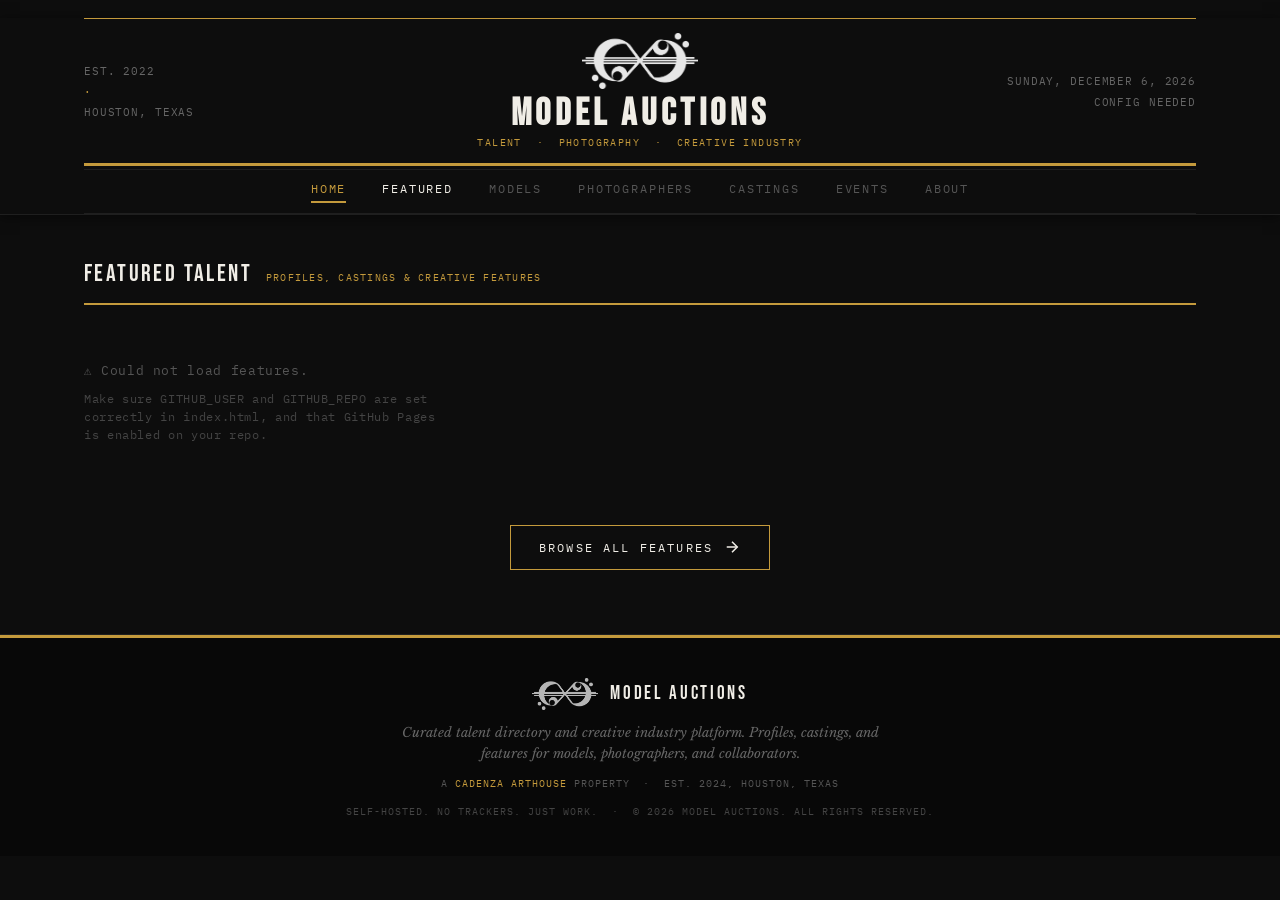
==== index.html @ 2f6ea7e9 "Update index.html" ====
<!DOCTYPE html>
<html lang="en">
<head>
  <meta charset="UTF-8">
  <meta name="viewport" content="width=device-width, initial-scale=1.0">
  <link rel="icon" href="/assets/favicon.ico" type="image/x-icon">
  <link rel="icon" href="/assets/favicon-32x32.png" type="image/png" sizes="32x32">
  <link rel="icon" href="/assets/favicon-192x192.png" type="image/png" sizes="192x192">
  <link rel="apple-touch-icon" href="/assets/apple-touch-icon.png" sizes="180x180">
  <title>Model Auctions | Talent. Photography. Creative Industry.</title>
  <link rel="stylesheet" href="style.css">
  <link rel="preconnect" href="https://fonts.googleapis.com">
  <link href="https://fonts.googleapis.com/css2?family=Bebas+Neue&family=Libre+Baskerville:ital,wght@0,400;0,700;1,400&family=IBM+Plex+Mono:wght@400;500&display=swap" rel="stylesheet">
</head>
<body>

  <!-- ═══════════════════════════════════════════════════════
       MASTHEAD
  ═══════════════════════════════════════════════════════ -->
  <header class="masthead">
    <div class="masthead-inner">

      <div class="masthead-top-rule"></div>

      <div class="masthead-flag">
        <div class="masthead-flag-left">
          <span class="masthead-est">Est. 2022</span>
          <span class="masthead-dot">·</span>
          <span class="masthead-loc">Houston, Texas</span>
        </div>
        <div class="masthead-flag-center">
          <a href="index.html" class="masthead-logo-link">
            <img src="assets/logo.png" alt="Model Auctions" class="masthead-logo">
          </a>
          <div class="masthead-wordmark">
            <h1 class="masthead-title">Model Auctions</h1>
            <p class="masthead-tagline">Talent&nbsp;&nbsp;·&nbsp;&nbsp;Photography&nbsp;&nbsp;·&nbsp;&nbsp;Creative Industry</p>
          </div>
        </div>
        <div class="masthead-flag-right">
          <span id="live-date" class="masthead-date"></span>
          <span id="article-count" class="masthead-count"></span>
        </div>
      </div>

      <div class="masthead-rule-double">
        <div class="rule-thick"></div>
        <div class="rule-thin"></div>
      </div>

      <nav class="masthead-nav">
        <a href="index.html" class="active">Home</a>
        <a href="all.html">Featured</a>
        <a href="#" class="nav-dim">Models</a>
        <a href="#" class="nav-dim">Photographers</a>
        <a href="#" class="nav-dim">Castings</a>
        <a href="#" class="nav-dim">Events</a>
        <a href="#" class="nav-dim">About</a>
      </nav>

      <div class="masthead-bottom-rule"></div>

    </div>
  </header>

  <!-- ═══════════════════════════════════════════════════════
       MAIN CONTENT
  ═══════════════════════════════════════════════════════ -->
  <main>

    <section id="latest" class="top-stories">
      <div class="section-label-bar">
        <span class="section-label">Featured Talent</span>
        <span class="section-label-sub">Profiles, Castings &amp; Creative Features</span>
      </div>

      <div class="cards-grid" id="cards-grid">
        <!-- Skeleton loaders -->
        <div class="card skeleton"></div>
        <div class="card skeleton"></div>
        <div class="card skeleton"></div>
      </div>
    </section>

    <div class="all-articles-cta">
      <a href="all.html" class="cta-button">
        <span>Browse All Features</span>
        <svg width="18" height="18" viewBox="0 0 24 24" fill="none" stroke="currentColor" stroke-width="2">
          <line x1="5" y1="12" x2="19" y2="12"/>
          <polyline points="12,5 19,12 12,19"/>
        </svg>
      </a>
    </div>

  </main>

  <!-- ═══════════════════════════════════════════════════════
       FOOTER
  ═══════════════════════════════════════════════════════ -->
  <footer class="site-footer">
    <div class="footer-rule"></div>
    <div class="footer-inner">
      <div class="footer-brand">
        <img src="assets/logo.png" alt="Model Auctions" class="footer-logo">
        <span class="footer-wordmark">Model Auctions</span>
      </div>
      <p class="footer-mission">Curated talent directory and creative industry platform. Profiles, castings, and features for models, photographers, and collaborators.</p>
      <p class="footer-parent">A <a href="https://cadenzaarthouse.com" target="_blank">Cadenza Arthouse</a> property&nbsp;&nbsp;·&nbsp;&nbsp;Est. 2024, Houston, Texas</p>
      <p class="footer-legal">Self-hosted. No trackers. Just work.&nbsp;&nbsp;·&nbsp;&nbsp;© 2026 Model Auctions. All Rights Reserved.</p>
    </div>
  </footer>

  <!-- ═══════════════════════════════════════════════════════
       JAVASCRIPT
  ═══════════════════════════════════════════════════════ -->
  <script>
    // ============================================================
    // CONFIGURATION
    // ============================================================
    const GITHUB_USER = 'fmohod';
    const GITHUB_REPO = 'Modelauctions-site';
    // ============================================================

    const BASE_URL    = 'https://modelauctions.net';
    const API_BASE    = `https://api.github.com/repos/${GITHUB_USER}/${GITHUB_REPO}/contents/`;
    const PLACEHOLDER = `${BASE_URL}/assets/placeholder.jpg`;

    // Live date in masthead
    document.getElementById('live-date').textContent =
      new Date().toLocaleDateString('en-US', { weekday:'long', year:'numeric', month:'long', day:'numeric' });

    async function getArticleFolders() {
      const res = await fetch(API_BASE);
      if (!res.ok) throw new Error('GitHub API fetch failed');
      const contents = await res.json();
      return contents
        .filter(f => f.type === 'dir' && /^\d{4}$/.test(f.name))
        .sort((a, b) => b.name.localeCompare(a.name));
    }

    async function getArticleMeta(folder) {
      const url = `${BASE_URL}/${folder}/`;
      try {
        const res  = await fetch(url);
        const html = await res.text();
        const doc  = new DOMParser().parseFromString(html, 'text/html');

        const title = doc.querySelector('title')?.textContent?.trim()
                   || doc.querySelector('h1')?.textContent?.trim()
                   || `Feature ${folder}`;
        const desc  = doc.querySelector('meta[name="description"]')?.content
                   || doc.querySelector('p')?.textContent?.trim().slice(0, 140) + '…'
                   || '';
        const date  = doc.querySelector('meta[name="date"]')?.content || '';

        // Thumb: check jpg → png → fall back to placeholder
        let thumb = PLACEHOLDER;
        try {
          const tj = await fetch(`${BASE_URL}/${folder}/thumb.jpg`, { method: 'HEAD' });
          if (tj.ok) { thumb = `${BASE_URL}/${folder}/thumb.jpg`; }
        } catch {}
        if (thumb === PLACEHOLDER) {
          try {
            const tp = await fetch(`${BASE_URL}/${folder}/thumb.png`, { method: 'HEAD' });
            if (tp.ok) { thumb = `${BASE_URL}/${folder}/thumb.png`; }
          } catch {}
        }

        return { folder, title, desc, date, thumb, url };
      } catch {
        return { folder, title: `Feature ${folder}`, desc: '', date: '', thumb: PLACEHOLDER, url: `${BASE_URL}/${folder}/` };
      }
    }

    function formatDate(dateStr) {
      if (!dateStr) return '';
      try {
        return new Date(dateStr + 'T00:00:00').toLocaleDateString('en-US',
          { year: 'numeric', month: 'long', day: 'numeric' });
      } catch { return dateStr; }
    }

    const CARD_LABELS = ['Featured', 'New Talent', 'Casting Call'];

    function renderCard(meta, index) {
      return `
        <article class="card card-${index + 1}" style="animation-delay:${index * 0.12}s">
          <a href="${meta.url}" class="card-image-link">
            <div class="card-image">
              <img src="${meta.thumb}" alt="${meta.title}" loading="lazy">
              <div class="card-label">${CARD_LABELS[index] || 'Featured'}</div>
            </div>
          </a>
          <div class="card-body">
            ${meta.date ? `<time>${formatDate(meta.date)}</time>` : ''}
            <h2><a href="${meta.url}">${meta.title}</a></h2>
            ${meta.desc ? `<p>${meta.desc}</p>` : ''}
            <a href="${meta.url}" class="read-link">View Profile →</a>
          </div>
        </article>`;
    }

    async function init() {
      const grid = document.getElementById('cards-grid');
      try {
        const folders = await getArticleFolders();
        document.getElementById('article-count').textContent =
          `${folders.length} feature${folders.length !== 1 ? 's' : ''} published`;

        const top3  = folders.slice(0, 3);
        const metas = await Promise.all(top3.map(f => getArticleMeta(f.name)));
        grid.innerHTML = metas.map((m, i) => renderCard(m, i)).join('');

        localStorage.setItem('modelauctions_folders', JSON.stringify(folders.map(f => f.name)));
      } catch (err) {
        grid.innerHTML = `
          <div class="error-state">
            <p>⚠ Could not load features.</p>
            <p class="error-detail">Make sure GITHUB_USER and GITHUB_REPO are set correctly in index.html, and that GitHub Pages is enabled on your repo.</p>
          </div>`;
        document.getElementById('article-count').textContent = 'Config needed';
        console.error(err);
      }
    }

    init();
  </script>

</body>
</html>
---- style.css ----
/* ============================================================
   MODEL AUCTIONS — style.css
   Palette: near-black #0D0D0D · off-white #F0EDE6
   Accent:  gold #C49A3C · rule-dark #1F1F1F
   Type:    Bebas Neue (display) · Libre Baskerville (body) · IBM Plex Mono (meta)
   ============================================================ */

/* ── Reset & Base ─────────────────────────────────────────── */
*, *::before, *::after { box-sizing: border-box; margin: 0; padding: 0; }

html { font-size: 16px; scroll-behavior: smooth; }

body {
  background-color: #0D0D0D;
  color: #F0EDE6;
  font-family: 'Libre Baskerville', Georgia, serif;
  line-height: 1.6;
  -webkit-font-smoothing: antialiased;
}

img { display: block; max-width: 100%; height: auto; }
a   { color: inherit; text-decoration: none; }


/* ── MASTHEAD ──────────────────────────────────────────────── */
.masthead {
  background-color: #0D0D0D;
  position: sticky;
  top: 0;
  z-index: 100;
  box-shadow: 0 2px 12px rgba(0,0,0,0.5);
  border-bottom: 1px solid #1F1F1F;
}

.masthead-inner {
  max-width: 1160px;
  margin: 0 auto;
  padding: 0 24px;
}

/* thin rule above flag */
.masthead-top-rule {
  border-top: 1px solid #C49A3C;
  margin-top: 18px;
}

/* ── Flag row ── */
.masthead-flag {
  display: grid;
  grid-template-columns: 1fr auto 1fr;
  align-items: center;
  padding: 14px 0 12px;
  gap: 16px;
}

.masthead-flag-left,
.masthead-flag-right {
  display: flex;
  flex-direction: column;
  gap: 3px;
  font-family: 'IBM Plex Mono', monospace;
  font-size: 0.68rem;
  letter-spacing: 0.08em;
  text-transform: uppercase;
  color: #666;
}

.masthead-flag-right { align-items: flex-end; text-align: right; }

.masthead-dot { color: #C49A3C; }

/* ── Center: logo + wordmark ── */
.masthead-flag-center {
  display: flex;
  flex-direction: column;
  align-items: center;
  gap: 6px;
  text-align: center;
}

.masthead-logo-link { display: block; }

.masthead-logo {
  height: 56px;
  width: auto;
  filter: invert(1);
  opacity: 0.9;
}

.masthead-wordmark { display: flex; flex-direction: column; align-items: center; gap: 2px; }

.masthead-title {
  font-family: 'Bebas Neue', sans-serif;
  font-size: 2.4rem;
  letter-spacing: 0.12em;
  line-height: 1;
  color: #F0EDE6;
  text-transform: uppercase;
}

.masthead-title a { color: inherit; }
.masthead-title a:hover { color: #C49A3C; transition: color 0.2s; }

.masthead-tagline {
  font-family: 'IBM Plex Mono', monospace;
  font-size: 0.62rem;
  letter-spacing: 0.14em;
  text-transform: uppercase;
  color: #C49A3C;
}

/* ── Double rule ── */
.masthead-rule-double {
  display: flex;
  flex-direction: column;
  gap: 3px;
  margin-bottom: 0;
}

.rule-thick { border-top: 3px solid #C49A3C; }
.rule-thin  { border-top: 1px solid #1F1F1F; }

/* ── Nav ── */
.masthead-nav {
  display: flex;
  justify-content: center;
  gap: 36px;
  padding: 10px 0;
}

.masthead-nav a {
  font-family: 'IBM Plex Mono', monospace;
  font-size: 0.72rem;
  letter-spacing: 0.16em;
  text-transform: uppercase;
  color: #F0EDE6;
  padding-bottom: 2px;
  border-bottom: 2px solid transparent;
  transition: border-color 0.2s, color 0.2s;
}

.masthead-nav a:hover        { border-bottom-color: #C49A3C; color: #C49A3C; }
.masthead-nav a.active       { border-bottom-color: #C49A3C; color: #C49A3C; }
.masthead-nav a.nav-dim      { color: #555; }
.masthead-nav a.nav-dim:hover{ color: #C49A3C; border-bottom-color: #C49A3C; }

/* thin rule below nav */
.masthead-bottom-rule { border-top: 1px solid #1F1F1F; margin-bottom: 0; }


/* ── MAIN LAYOUT ──────────────────────────────────────────── */
main {
  max-width: 1160px;
  margin: 0 auto;
  padding: 40px 24px 64px;
}


/* ── SECTION LABEL BAR ────────────────────────────────────── */
.section-label-bar {
  display: flex;
  align-items: baseline;
  gap: 14px;
  margin-bottom: 24px;
  padding-bottom: 10px;
  border-bottom: 2px solid #C49A3C;
}

.section-label {
  font-family: 'Bebas Neue', sans-serif;
  font-size: 1.5rem;
  letter-spacing: 0.1em;
  color: #F0EDE6;
}

.section-label-sub {
  font-family: 'IBM Plex Mono', monospace;
  font-size: 0.65rem;
  letter-spacing: 0.12em;
  text-transform: uppercase;
  color: #C49A3C;
}


/* ── CARDS GRID ───────────────────────────────────────────── */
.cards-grid {
  display: grid;
  grid-template-columns: repeat(3, 1fr);
  gap: 28px;
}

@media (max-width: 860px) { .cards-grid { grid-template-columns: 1fr 1fr; } }
@media (max-width: 560px) { .cards-grid { grid-template-columns: 1fr; } }


/* ── CARD ─────────────────────────────────────────────────── */
.card {
  display: flex;
  flex-direction: column;
  background: #141414;
  border: 1px solid #2A2A2A;
  opacity: 0;
  animation: fadeUp 0.4s ease forwards;
}

@keyframes fadeUp {
  from { opacity: 0; transform: translateY(12px); }
  to   { opacity: 1; transform: translateY(0); }
}

/* skeleton */
.card.skeleton {
  height: 340px;
  background: linear-gradient(90deg, #181818 25%, #222222 50%, #181818 75%);
  background-size: 200% 100%;
  animation: shimmer 1.4s infinite;
  opacity: 1;
  border: none;
}

@keyframes shimmer {
  0%   { background-position: 200% 0; }
  100% { background-position: -200% 0; }
}

/* card image */
.card-image-link { display: block; }

.card-image {
  position: relative;
  aspect-ratio: 16 / 10;
  overflow: hidden;
  background: #1A1A1A;
}

.card-image img {
  width: 100%;
  height: 100%;
  object-fit: cover;
  transition: transform 0.4s ease;
}

.card:hover .card-image img { transform: scale(1.03); }

.card-label {
  position: absolute;
  top: 10px;
  left: 10px;
  font-family: 'IBM Plex Mono', monospace;
  font-size: 0.6rem;
  letter-spacing: 0.14em;
  text-transform: uppercase;
  background: #C49A3C;
  color: #0D0D0D;
  padding: 3px 8px;
}

/* card body */
.card-body {
  padding: 18px 20px 22px;
  display: flex;
  flex-direction: column;
  gap: 8px;
  flex: 1;
}

.card-body time {
  font-family: 'IBM Plex Mono', monospace;
  font-size: 0.65rem;
  letter-spacing: 0.1em;
  color: #666;
  text-transform: uppercase;
}

.card-body h2 {
  font-family: 'Libre Baskerville', serif;
  font-size: 1.05rem;
  font-weight: 700;
  line-height: 1.35;
  color: #F0EDE6;
}

.card-body h2 a:hover { color: #C49A3C; transition: color 0.2s; }

.card-body p {
  font-size: 0.88rem;
  line-height: 1.55;
  color: #888;
  flex: 1;
}

.read-link {
  font-family: 'IBM Plex Mono', monospace;
  font-size: 0.7rem;
  letter-spacing: 0.1em;
  color: #C49A3C;
  margin-top: auto;
  transition: letter-spacing 0.2s;
}

.read-link:hover { letter-spacing: 0.16em; }


/* ── CTA BUTTON ───────────────────────────────────────────── */
.all-articles-cta {
  display: flex;
  justify-content: center;
  margin-top: 48px;
}

.cta-button {
  display: inline-flex;
  align-items: center;
  gap: 10px;
  font-family: 'IBM Plex Mono', monospace;
  font-size: 0.75rem;
  letter-spacing: 0.18em;
  text-transform: uppercase;
  color: #F0EDE6;
  border: 1.5px solid #C49A3C;
  padding: 12px 28px;
  transition: background 0.2s, color 0.2s;
}

.cta-button:hover {
  background: #C49A3C;
  color: #0D0D0D;
}


/* ── ALL ARTICLES PAGE ────────────────────────────────────── */
.all-page main { padding-top: 40px; }

.all-main {
  max-width: 860px;
  margin: 0 auto;
  padding: 40px 24px 64px;
}

.all-header { margin-bottom: 28px; }

.all-subtitle {
  font-family: 'IBM Plex Mono', monospace;
  font-size: 0.72rem;
  letter-spacing: 0.1em;
  color: #666;
  margin-top: 8px;
}

/* search */
.search-bar {
  margin-bottom: 32px;
}

.search-bar input {
  width: 100%;
  background: transparent;
  border: none;
  border-bottom: 1.5px solid #2A2A2A;
  padding: 10px 0;
  font-family: 'Libre Baskerville', serif;
  font-size: 0.95rem;
  color: #F0EDE6;
  outline: none;
  transition: border-color 0.2s;
}

.search-bar input:focus { border-bottom-color: #C49A3C; }
.search-bar input::placeholder { color: #444; font-style: italic; }

/* list items */
.list-item {
  display: grid;
  grid-template-columns: 36px 1fr auto;
  align-items: start;
  gap: 16px;
  padding: 18px 0;
  border-bottom: 1px solid #1F1F1F;
  opacity: 0;
  animation: fadeUp 0.35s ease forwards;
  transition: background 0.15s;
}

.list-item:hover { background: rgba(196, 154, 60, 0.05); }

.list-num {
  font-family: 'IBM Plex Mono', monospace;
  font-size: 0.68rem;
  color: #C49A3C;
  padding-top: 4px;
  letter-spacing: 0.05em;
}

.list-body h3 {
  font-family: 'Libre Baskerville', serif;
  font-size: 1rem;
  font-weight: 700;
  line-height: 1.35;
  color: #F0EDE6;
  margin-bottom: 4px;
}

.list-item:hover .list-body h3 { color: #C49A3C; transition: color 0.2s; }

.list-body p {
  font-size: 0.82rem;
  color: #666;
  line-height: 1.5;
}

.list-right {
  display: flex;
  flex-direction: column;
  align-items: flex-end;
  gap: 4px;
  min-width: 90px;
  text-align: right;
}

.list-right time,
.list-right .folder-id {
  font-family: 'IBM Plex Mono', monospace;
  font-size: 0.65rem;
  color: #555;
  letter-spacing: 0.08em;
  white-space: nowrap;
}

.list-arrow {
  font-size: 0.85rem;
  color: #333;
  transition: color 0.2s, transform 0.2s;
}

.list-item:hover .list-arrow {
  color: #C49A3C;
  transform: translateX(3px);
}

/* skeleton for list */
.list-skeleton {
  height: 72px;
  background: linear-gradient(90deg, #141414 25%, #1A1A1A 50%, #141414 75%);
  background-size: 200% 100%;
  animation: shimmer 1.4s infinite;
  margin-bottom: 1px;
}

/* no results / error */
.no-results,
.error-state {
  font-family: 'IBM Plex Mono', monospace;
  font-size: 0.8rem;
  color: #555;
  padding: 32px 0;
  letter-spacing: 0.05em;
}

.error-detail {
  font-size: 0.72rem;
  margin-top: 8px;
  color: #444;
}


/* ── FOOTER ───────────────────────────────────────────────── */
.site-footer {
  background-color: #080808;
  color: #F0EDE6;
  margin-top: 0;
  border-top: 1px solid #1F1F1F;
}

.footer-rule {
  height: 3px;
  background: #C49A3C;
}

.footer-inner {
  max-width: 1160px;
  margin: 0 auto;
  padding: 40px 24px 36px;
  display: flex;
  flex-direction: column;
  align-items: center;
  gap: 12px;
  text-align: center;
}

.footer-brand {
  display: flex;
  align-items: center;
  gap: 12px;
}

.footer-logo {
  height: 32px;
  width: auto;
  filter: invert(1);
  opacity: 0.7;
}

.footer-wordmark {
  font-family: 'Bebas Neue', sans-serif;
  font-size: 1.2rem;
  letter-spacing: 0.14em;
  color: #F0EDE6;
}

.footer-mission {
  font-family: 'Libre Baskerville', serif;
  font-size: 0.82rem;
  font-style: italic;
  color: #666;
  max-width: 480px;
  line-height: 1.6;
}

.footer-legal {
  font-family: 'IBM Plex Mono', monospace;
  font-size: 0.62rem;
  letter-spacing: 0.1em;
  color: #444;
  text-transform: uppercase;
}

.footer-parent {
  font-family: 'IBM Plex Mono', monospace;
  font-size: 0.62rem;
  letter-spacing: 0.1em;
  color: #555;
  text-transform: uppercase;
}

.footer-parent a {
  color: #C49A3C;
  transition: color 0.2s;
}

.footer-parent a:hover { color: #F0EDE6; }


/* ── ARTICLE PAGE ─────────────────────────────────────────── */
.article-body {
  background: #0D0D0D;
}

.article-header-bar {
  display: flex;
  justify-content: space-between;
  align-items: center;
  max-width: 860px;
  margin: 0 auto;
  padding: 16px 24px;
  border-bottom: 1px solid #1F1F1F;
  font-family: 'IBM Plex Mono', monospace;
  font-size: 0.7rem;
  letter-spacing: 0.12em;
  text-transform: uppercase;
  color: #C49A3C;
}

.article-header-bar a { color: #C49A3C; transition: color 0.2s; }
.article-header-bar a:hover { color: #F0EDE6; }

.site-name {
  font-family: 'Bebas Neue', sans-serif;
  font-size: 1rem;
  letter-spacing: 0.2em;
  color: #F0EDE6;
}

.article-wrap {
  max-width: 720px;
  margin: 0 auto;
  padding: 48px 24px 80px;
}

.article-kicker {
  font-family: 'IBM Plex Mono', monospace;
  font-size: 0.7rem;
  letter-spacing: 0.14em;
  text-transform: uppercase;
  color: #C49A3C;
  margin-bottom: 16px;
}

.article-wrap h1 {
  font-family: 'Libre Baskerville', serif;
  font-size: 2rem;
  font-weight: 700;
  line-height: 1.25;
  color: #F0EDE6;
  margin-bottom: 20px;
}

.article-meta {
  display: flex;
  gap: 20px;
  font-family: 'IBM Plex Mono', monospace;
  font-size: 0.68rem;
  letter-spacing: 0.08em;
  color: #555;
  text-transform: uppercase;
  margin-bottom: 32px;
  padding-bottom: 24px;
  border-bottom: 1px solid #1F1F1F;
}

.article-hero {
  margin-bottom: 36px;
}

.article-hero img {
  width: 100%;
  aspect-ratio: 16/9;
  object-fit: cover;
}

.article-hero figcaption {
  font-family: 'IBM Plex Mono', monospace;
  font-size: 0.65rem;
  color: #555;
  margin-top: 8px;
  letter-spacing: 0.06em;
}

.article-body p {
  font-size: 1rem;
  line-height: 1.75;
  color: #C8C4BC;
  margin-bottom: 1.4em;
}

.article-body h2 {
  font-family: 'Bebas Neue', sans-serif;
  font-size: 1.4rem;
  letter-spacing: 0.1em;
  color: #F0EDE6;
  margin: 2em 0 0.6em;
}

.article-body blockquote {
  border-left: 3px solid #C49A3C;
  padding: 12px 20px;
  margin: 2em 0;
  font-style: italic;
  color: #888;
  background: #111111;
}


/* ── RESPONSIVE ───────────────────────────────────────────── */
@media (max-width: 700px) {
  .masthead-flag {
    grid-template-columns: 1fr;
    text-align: center;
  }
  .masthead-flag-left,
  .masthead-flag-right {
    display: none;
  }
  .masthead-title { font-size: 1.8rem; }
  .masthead-nav   { gap: 20px; flex-wrap: wrap; }

  .list-item {
    grid-template-columns: 28px 1fr;
  }
  .list-right { display: none; }
}

@media (max-width: 480px) {
  .masthead-logo { height: 40px; }
  .masthead-nav a { font-size: 0.65rem; gap: 12px; }
}

/* ── Reduced motion ───────────────────────────────────────── */
@media (prefers-reduced-motion: reduce) {
  .card, .list-item { animation: none; opacity: 1; }
  .card.skeleton, .list-skeleton { animation: none; }
}
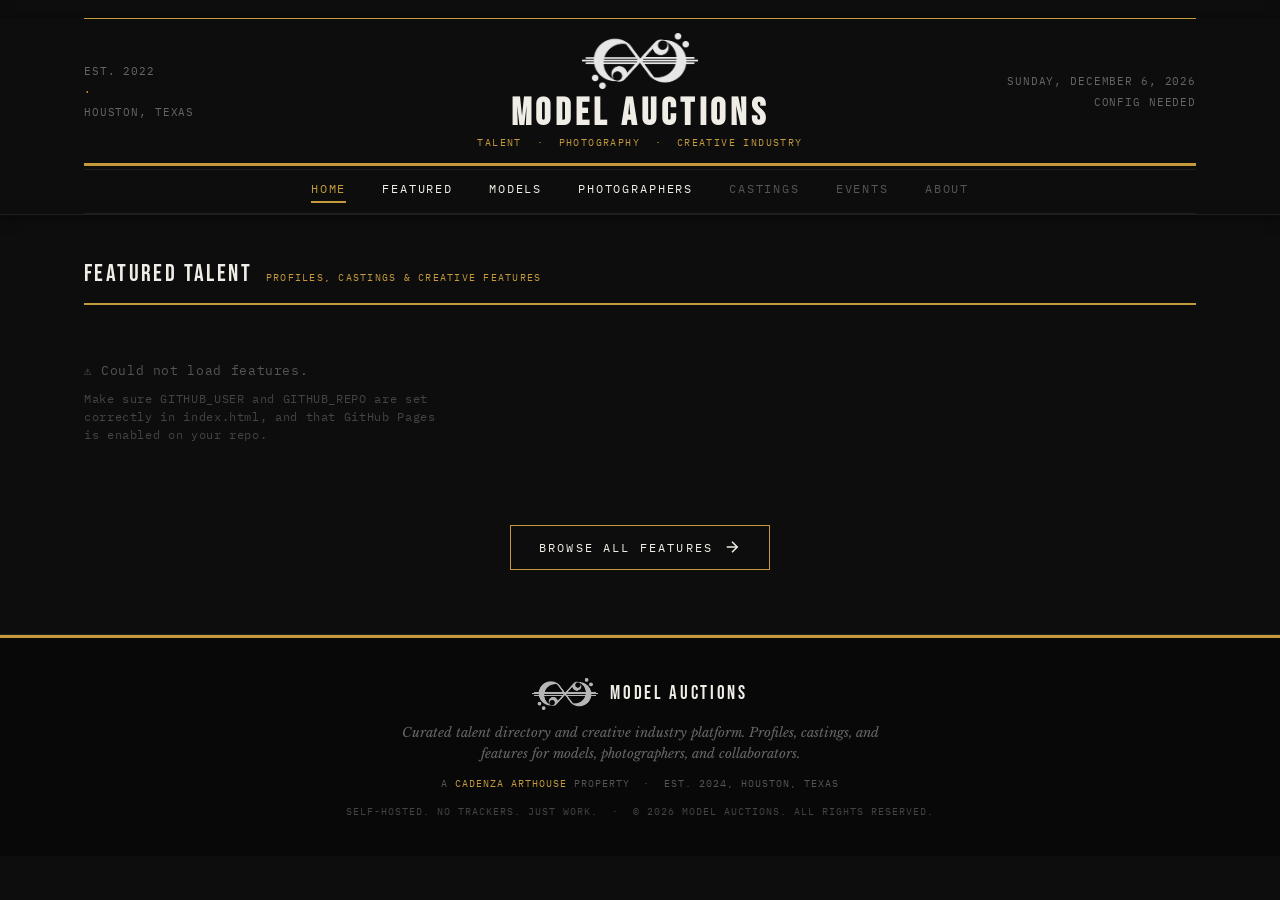
==== commit b206d9f7: "form updates" ====
--- a/index.html
+++ b/index.html
@@ -51,8 +51,8 @@
       <nav class="masthead-nav">
         <a href="index.html" class="active">Home</a>
         <a href="all.html">Featured</a>
-        <a href="#" class="nav-dim">Models</a>
-        <a href="#" class="nav-dim">Photographers</a>
+        <a href="models/index.html">Models</a>
+        <a href="photographers/index.html">Photographers</a>
         <a href="#" class="nav-dim">Castings</a>
         <a href="#" class="nav-dim">Events</a>
         <a href="#" class="nav-dim">About</a>
--- a/style.css
+++ b/style.css
@@ -679,3 +679,157 @@
   .card, .list-item { animation: none; opacity: 1; }
   .card.skeleton, .list-skeleton { animation: none; }
 }
+
+
+/* ── FORM PAGES (Models / Photographers / Join) ──────────────
+   Shared by /models/, /photographers/, /join/. Reuses the same
+   masthead/footer chrome and article-wrap type scale as the rest
+   of the site so these feel like site pages, not a bolted-on tool. */
+.form-wrap {
+  max-width: 640px;
+  margin: 0 auto;
+  padding: 48px 24px 80px;
+}
+
+.form-intro {
+  font-size: 1rem;
+  line-height: 1.7;
+  color: #C8C4BC;
+  margin-bottom: 36px;
+}
+
+.form-fieldset {
+  display: flex;
+  flex-direction: column;
+  gap: 22px;
+  margin-bottom: 8px;
+}
+
+.form-field { display: flex; flex-direction: column; gap: 8px; }
+
+.form-field label {
+  font-family: 'IBM Plex Mono', monospace;
+  font-size: 0.68rem;
+  letter-spacing: 0.1em;
+  text-transform: uppercase;
+  color: #C49A3C;
+}
+
+.form-field .field-hint {
+  font-family: 'IBM Plex Mono', monospace;
+  font-size: 0.62rem;
+  color: #666;
+  letter-spacing: 0.04em;
+  text-transform: none;
+}
+
+.form-field input[type="text"],
+.form-field input[type="email"],
+.form-field input[type="tel"],
+.form-field input[type="url"],
+.form-field input[type="date"],
+.form-field textarea {
+  width: 100%;
+  background: #141414;
+  border: 1px solid #2A2A2A;
+  color: #F0EDE6;
+  font-family: 'Libre Baskerville', serif;
+  font-size: 0.95rem;
+  padding: 12px 14px;
+  outline: none;
+  transition: border-color 0.2s;
+}
+
+.form-field input:focus,
+.form-field textarea:focus { border-color: #C49A3C; }
+
+.form-field input::placeholder,
+.form-field textarea::placeholder { color: #555; font-style: italic; }
+
+.form-field textarea { resize: vertical; min-height: 90px; }
+
+/* file inputs render with the browser's own chrome; just theme the text */
+.form-field input[type="file"] {
+  font-family: 'IBM Plex Mono', monospace;
+  font-size: 0.8rem;
+  color: #888;
+}
+
+.form-consent {
+  display: flex;
+  align-items: flex-start;
+  gap: 10px;
+  margin: 28px 0;
+  font-size: 0.82rem;
+  line-height: 1.6;
+  color: #888;
+}
+
+.form-consent input[type="checkbox"] {
+  margin-top: 4px;
+  accent-color: #C49A3C;
+}
+
+.form-consent a { color: #C49A3C; }
+.form-consent a:hover { color: #F0EDE6; }
+
+.form-submit {
+  display: inline-flex;
+  align-items: center;
+  gap: 10px;
+  font-family: 'IBM Plex Mono', monospace;
+  font-size: 0.75rem;
+  letter-spacing: 0.18em;
+  text-transform: uppercase;
+  color: #0D0D0D;
+  background: #C49A3C;
+  border: 1.5px solid #C49A3C;
+  padding: 13px 30px;
+  cursor: pointer;
+  transition: background 0.2s, color 0.2s;
+}
+
+.form-submit:hover { background: #F0EDE6; border-color: #F0EDE6; }
+
+/* ── JOIN HUB (QR landing) ───────────────────────────────────── */
+.join-hero { text-align: center; margin-bottom: 44px; }
+
+.join-hero h1 {
+  font-family: 'Bebas Neue', sans-serif;
+  font-size: 2.4rem;
+  letter-spacing: 0.1em;
+  color: #F0EDE6;
+  margin-bottom: 10px;
+}
+
+.join-cards {
+  display: grid;
+  grid-template-columns: 1fr 1fr;
+  gap: 22px;
+}
+
+@media (max-width: 560px) { .join-cards { grid-template-columns: 1fr; } }
+
+.join-card {
+  display: flex;
+  flex-direction: column;
+  gap: 10px;
+  background: #141414;
+  border: 1px solid #2A2A2A;
+  padding: 28px 24px;
+  text-align: center;
+  transition: border-color 0.2s;
+}
+
+.join-card:hover { border-color: #C49A3C; }
+
+.join-card h2 {
+  font-family: 'Bebas Neue', sans-serif;
+  font-size: 1.4rem;
+  letter-spacing: 0.08em;
+  color: #F0EDE6;
+}
+
+.join-card p { font-size: 0.85rem; color: #888; line-height: 1.55; }
+
+.join-card .cta-button { align-self: center; margin-top: 6px; }
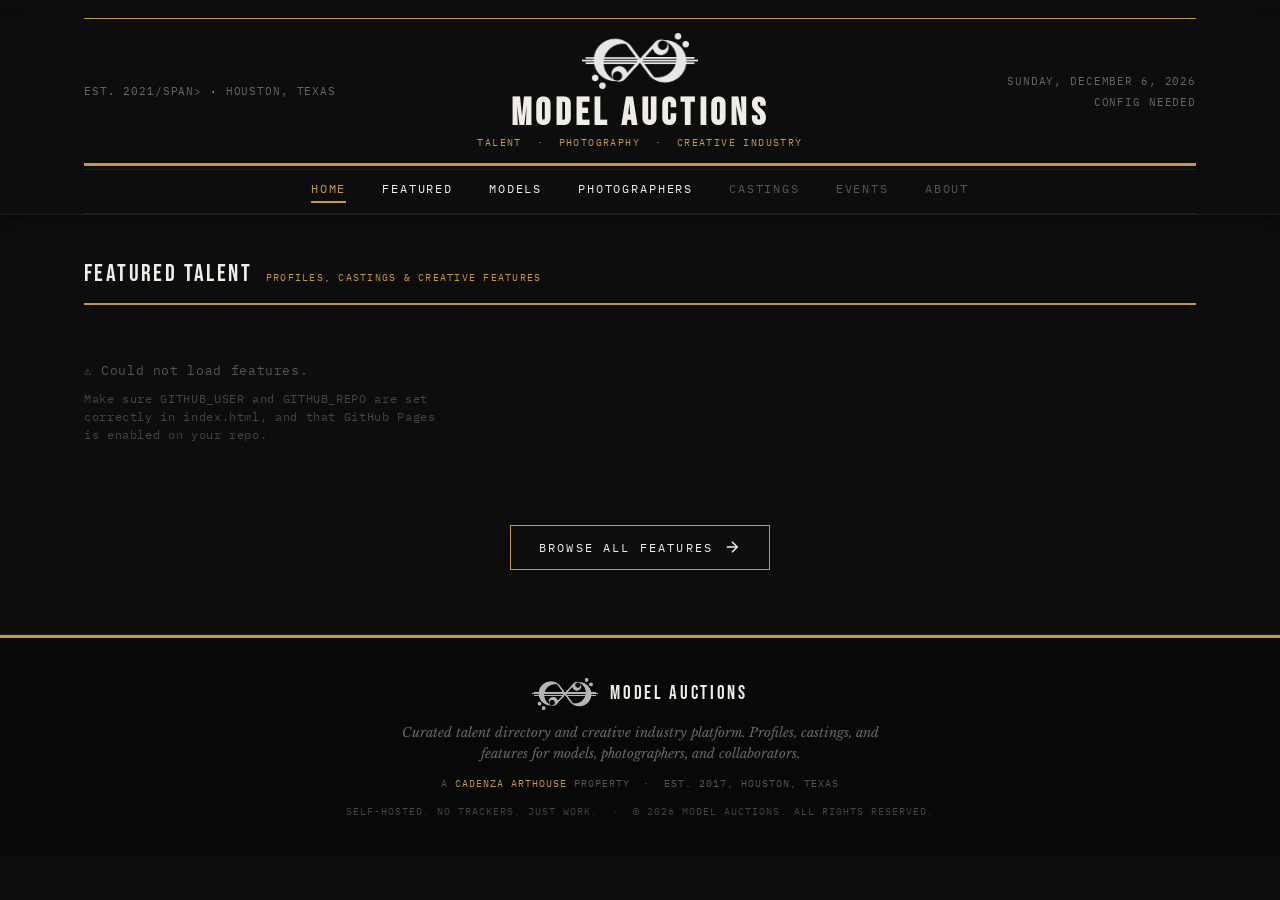
==== commit 70f0f450: "update index" ====
--- a/index.html
+++ b/index.html
@@ -24,7 +24,7 @@
 
       <div class="masthead-flag">
         <div class="masthead-flag-left">
-          <span class="masthead-est">Est. 2022</span>
+          <span class="masthead-est">Est. 2021/span>
           <span class="masthead-dot">·</span>
           <span class="masthead-loc">Houston, Texas</span>
         </div>
@@ -105,7 +105,7 @@
         <span class="footer-wordmark">Model Auctions</span>
       </div>
       <p class="footer-mission">Curated talent directory and creative industry platform. Profiles, castings, and features for models, photographers, and collaborators.</p>
-      <p class="footer-parent">A <a href="https://cadenzaarthouse.com" target="_blank">Cadenza Arthouse</a> property&nbsp;&nbsp;·&nbsp;&nbsp;Est. 2024, Houston, Texas</p>
+      <p class="footer-parent">A <a href="https://cadenzaarthouse.com" target="_blank">Cadenza Arthouse</a> property&nbsp;&nbsp;·&nbsp;&nbsp;Est. 2017, Houston, Texas</p>
       <p class="footer-legal">Self-hosted. No trackers. Just work.&nbsp;&nbsp;·&nbsp;&nbsp;© 2026 Model Auctions. All Rights Reserved.</p>
     </div>
   </footer>
--- a/style.css
+++ b/style.css
@@ -649,6 +649,76 @@
   background: #111111;
 }
 
+/* ── AUTO SLIDESHOW (shared) ──────────────────────────────────
+   Was previously pasted as an inline <style> block into every
+   single article, drifting out of sync between them. Lives here
+   now — articles only need the <meta name="article-id"> tag and
+   the <script> block, no CSS. */
+.slideshow-wrap {
+  width: 100%;
+  margin: 32px 0 40px;
+  position: relative;
+  background: #111;
+  overflow: hidden;
+}
+.slideshow-wrap img {
+  width: 100%;
+  max-height: 80vh;
+  object-fit: contain;
+  display: block;
+  opacity: 0;
+  position: absolute;
+  top: 0; left: 0;
+  transition: opacity 0.9s ease;
+  user-select: none;
+  -webkit-user-drag: none;
+}
+.slideshow-wrap img.active { opacity: 1; position: relative; }
+.slideshow-dots {
+  position: absolute;
+  bottom: 14px;
+  left: 50%;
+  transform: translateX(-50%);
+  display: flex;
+  gap: 7px;
+  z-index: 10;
+}
+.slideshow-dots span {
+  width: 7px; height: 7px;
+  border-radius: 50%;
+  background: rgba(255,255,255,0.4);
+  cursor: pointer;
+  transition: background 0.3s;
+}
+.slideshow-dots span.active { background: rgba(255,255,255,0.95); }
+.slideshow-count {
+  position: absolute;
+  top: 14px; right: 16px;
+  font-family: 'IBM Plex Mono', monospace;
+  font-size: 11px;
+  color: rgba(255,255,255,0.6);
+  letter-spacing: 0.1em;
+  z-index: 10;
+}
+.slideshow-arrow {
+  position: absolute;
+  top: 50%;
+  transform: translateY(-50%);
+  background: rgba(0,0,0,0.35);
+  color: #fff;
+  border: none;
+  font-size: 22px;
+  line-height: 1;
+  padding: 10px 14px;
+  cursor: pointer;
+  z-index: 10;
+  opacity: 0;
+  transition: opacity 0.2s;
+  border-radius: 3px;
+}
+.slideshow-wrap:hover .slideshow-arrow { opacity: 1; }
+.slideshow-arrow.prev { left: 10px; }
+.slideshow-arrow.next { right: 10px; }
 
 /* ── RESPONSIVE ───────────────────────────────────────────── */
 @media (max-width: 700px) {
@@ -833,3 +903,19 @@
 .join-card p { font-size: 0.85rem; color: #888; line-height: 1.55; }
 
 .join-card .cta-button { align-self: center; margin-top: 6px; }
+
+
+/* ── FORM STATUS / RECEIPT (Models, Photographers uploads) ──── */
+.form-submit:disabled { opacity: 0.5; cursor: default; }
+
+.form-status {
+  margin-top: 18px;
+  font-family: 'IBM Plex Mono', monospace;
+  font-size: 0.78rem;
+  letter-spacing: 0.05em;
+  color: #888;
+}
+
+.form-status:empty { margin-top: 0; }
+
+.form-status-error { color: #d16a6a; }
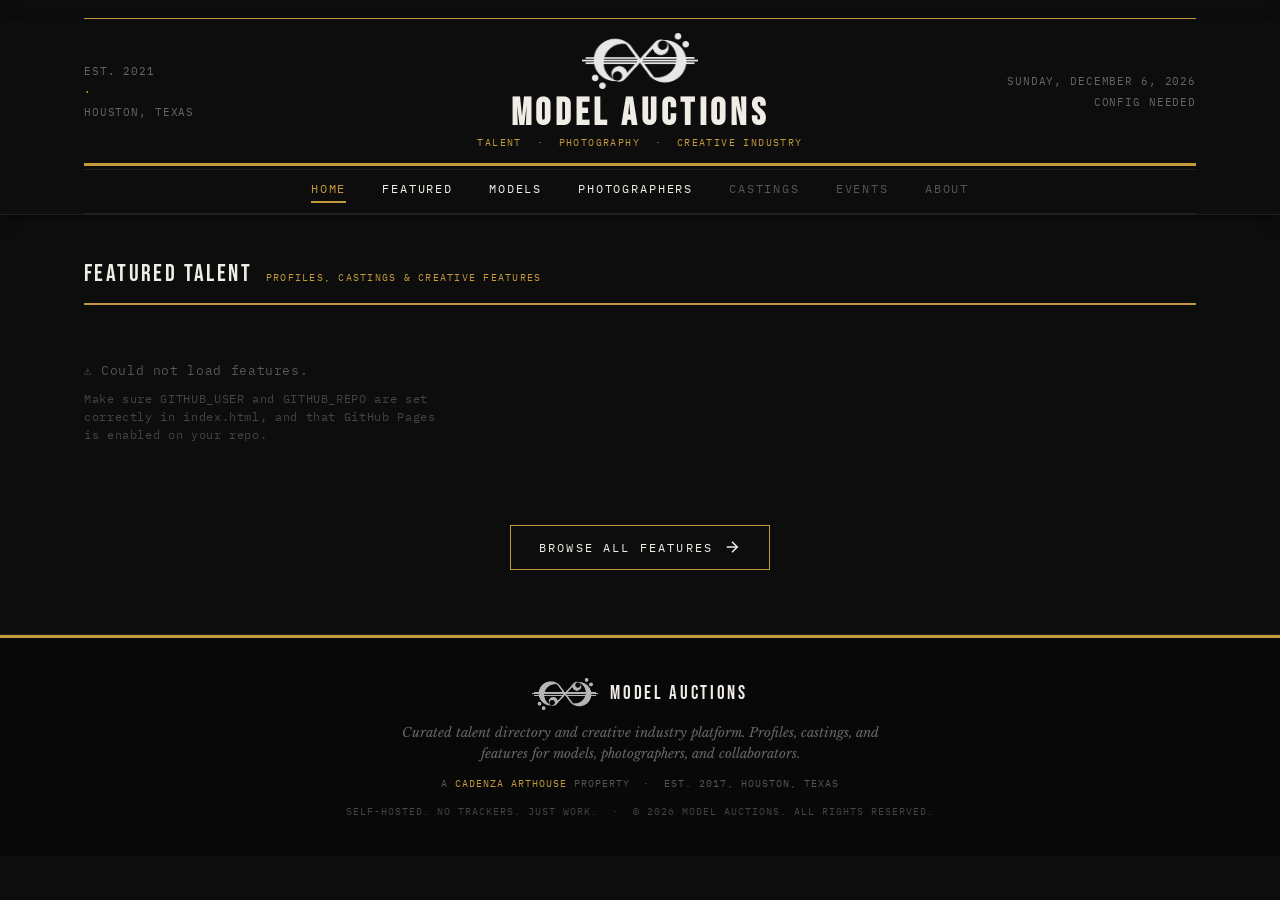
==== commit b72d080f: "Update index.html" ====
--- a/index.html
+++ b/index.html
@@ -24,7 +24,7 @@
 
       <div class="masthead-flag">
         <div class="masthead-flag-left">
-          <span class="masthead-est">Est. 2021/span>
+          <span class="masthead-est">Est. 2021</span>
           <span class="masthead-dot">·</span>
           <span class="masthead-loc">Houston, Texas</span>
         </div>
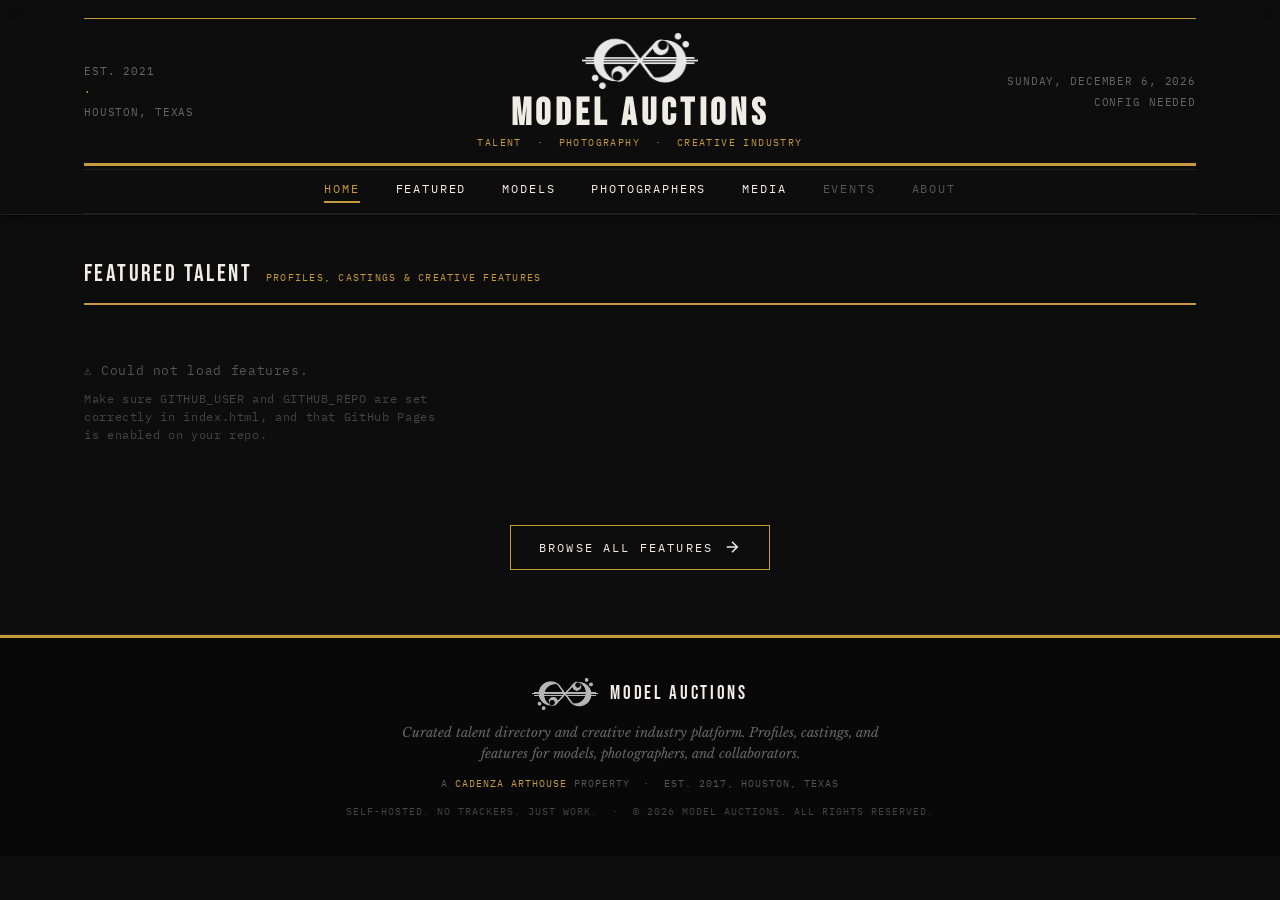
==== commit 6007a061: "Media: four channels of Cadenza Arthouse video, presented like live TV Owner ruling, voice log 20260" ====
--- a/index.html
+++ b/index.html
@@ -53,7 +53,7 @@
         <a href="all.html">Featured</a>
         <a href="models/index.html">Models</a>
         <a href="photographers/index.html">Photographers</a>
-        <a href="#" class="nav-dim">Castings</a>
+        <a href="media/index.html">Media</a>
         <a href="#" class="nav-dim">Events</a>
         <a href="#" class="nav-dim">About</a>
       </nav>
--- a/style.css
+++ b/style.css
@@ -918,4 +918,856 @@
 
 .form-status:empty { margin-top: 0; }
 
-.form-status-error { color: #d16a6a; }+.form-status-error { color: #d16a6a; }
+
+/* ── LEGAL PAGES (/legal/terms/) ─────────────────────────────
+   Long-form contract layout: hero with effective-date metadata,
+   a sticky contents rail, and Parts with a plain-English summary
+   box, numbered clauses, and "In effect now" / "When a feature
+   launches" badges. The badges are part of the contract's meaning
+   (they mark what binds today), so keep them legible. */
+.legal-page {
+  max-width: 1160px;
+  margin: 0 auto;
+  padding: 48px 24px 96px;
+}
+
+.legal-hero { max-width: 780px; margin-bottom: 44px; }
+
+.legal-title {
+  font-family: 'Bebas Neue', sans-serif;
+  font-size: 3.6rem;
+  letter-spacing: 0.08em;
+  line-height: 1;
+  color: #F0EDE6;
+  margin: 8px 0 18px;
+}
+
+.legal-lede {
+  font-size: 1.05rem;
+  line-height: 1.7;
+  color: #C8C4BC;
+  margin-bottom: 28px;
+}
+
+.legal-meta {
+  display: grid;
+  grid-template-columns: repeat(auto-fit, minmax(150px, 1fr));
+  gap: 14px 24px;
+  padding: 18px 0;
+  border-top: 1px solid #1F1F1F;
+  border-bottom: 1px solid #1F1F1F;
+  margin-bottom: 18px;
+}
+
+.legal-meta dt {
+  font-family: 'IBM Plex Mono', monospace;
+  font-size: 0.6rem;
+  letter-spacing: 0.14em;
+  text-transform: uppercase;
+  color: #666;
+  margin-bottom: 4px;
+}
+
+.legal-meta dd { font-size: 0.9rem; color: #F0EDE6; }
+.legal-meta a  { color: #C49A3C; }
+.legal-meta a:hover { color: #F0EDE6; }
+
+.legal-key {
+  display: flex;
+  flex-wrap: wrap;
+  align-items: center;
+  gap: 8px 12px;
+  font-family: 'IBM Plex Mono', monospace;
+  font-size: 0.66rem;
+  letter-spacing: 0.04em;
+  color: #777;
+}
+
+.legal-key-text { margin-right: 16px; }
+
+.badge {
+  display: inline-block;
+  font-family: 'IBM Plex Mono', monospace;
+  font-size: 0.6rem;
+  letter-spacing: 0.14em;
+  text-transform: uppercase;
+  padding: 4px 9px;
+  border: 1px solid transparent;
+  white-space: nowrap;
+  line-height: 1.2;
+}
+
+.badge-now   { background: #C49A3C; color: #0D0D0D; border-color: #C49A3C; }
+.badge-later { background: transparent; color: #9A9A9A; border-color: #3A3A3A; }
+.badge-inline { vertical-align: middle; margin-left: 10px; font-weight: 400; }
+
+/* two-column layout: contents rail + text */
+.legal-layout {
+  display: grid;
+  grid-template-columns: 250px minmax(0, 1fr);
+  gap: 60px;
+  align-items: start;
+}
+
+.legal-toc {
+  position: sticky;
+  top: 172px;                       /* clears the sticky masthead */
+  max-height: calc(100vh - 196px);
+  overflow-y: auto;
+}
+
+.legal-toc details > summary {
+  list-style: none;
+  cursor: pointer;
+  font-family: 'Bebas Neue', sans-serif;
+  font-size: 1.2rem;
+  letter-spacing: 0.12em;
+  color: #F0EDE6;
+  padding-bottom: 10px;
+  margin-bottom: 8px;
+  border-bottom: 2px solid #C49A3C;
+}
+
+.legal-toc details > summary::-webkit-details-marker { display: none; }
+
+.legal-toc ol { list-style: none; }
+
+.legal-toc a {
+  display: block;
+  font-family: 'IBM Plex Mono', monospace;
+  font-size: 0.68rem;
+  letter-spacing: 0.06em;
+  line-height: 1.4;
+  color: #8A8A8A;
+  padding: 7px 0 7px 12px;
+  border-left: 2px solid #1F1F1F;
+  transition: color 0.15s, border-color 0.15s;
+}
+
+.legal-toc a:hover,
+.legal-toc a.active { color: #C49A3C; border-left-color: #C49A3C; }
+
+.legal-toc .toc-sub a {
+  font-size: 0.62rem;
+  color: #666;
+  padding-left: 24px;
+}
+
+.legal-content { max-width: 780px; min-width: 0; }
+
+/* the conspicuous notice at the top */
+.legal-notice {
+  border: 1px solid #C49A3C;
+  padding: 22px 26px;
+  margin-bottom: 56px;
+}
+
+.legal-notice p {
+  font-family: 'IBM Plex Mono', monospace;
+  font-size: 0.74rem;
+  letter-spacing: 0.03em;
+  line-height: 1.75;
+  color: #F0EDE6;
+}
+
+.legal-notice p + p { margin-top: 12px; color: #C8C4BC; }
+
+/* a Part */
+.legal-part { margin-bottom: 84px; scroll-margin-top: 172px; }
+
+.part-head {
+  display: flex;
+  flex-wrap: wrap;
+  align-items: baseline;
+  gap: 10px 16px;
+  padding-bottom: 14px;
+  margin-bottom: 26px;
+  border-bottom: 3px solid #C49A3C;
+}
+
+.part-num {
+  font-family: 'IBM Plex Mono', monospace;
+  font-size: 0.7rem;
+  letter-spacing: 0.18em;
+  text-transform: uppercase;
+  color: #C49A3C;
+}
+
+.part-head h2 {
+  font-family: 'Bebas Neue', sans-serif;
+  font-size: 2.3rem;
+  letter-spacing: 0.08em;
+  line-height: 1;
+  color: #F0EDE6;
+  margin: 0;
+}
+
+.part-head .badge { margin-left: auto; }
+
+.part-summary {
+  background: #141414;
+  border: 1px solid #2A2A2A;
+  border-left: 3px solid #C49A3C;
+  padding: 22px 26px 18px;
+  margin-bottom: 30px;
+}
+
+.part-summary h3 {
+  font-family: 'Bebas Neue', sans-serif;
+  font-size: 1.15rem;
+  letter-spacing: 0.12em;
+  color: #C49A3C;
+  margin-bottom: 12px;
+}
+
+.part-summary ul { padding-left: 18px; }
+
+.part-summary li {
+  font-size: 0.92rem;
+  line-height: 1.6;
+  color: #C8C4BC;
+  margin-bottom: 8px;
+}
+
+.summary-caveat {
+  font-family: 'IBM Plex Mono', monospace;
+  font-size: 0.6rem;
+  letter-spacing: 0.1em;
+  text-transform: uppercase;
+  color: #666;
+  margin-top: 14px;
+}
+
+.part-preface {
+  font-size: 0.92rem;
+  line-height: 1.7;
+  color: #9A9A9A;
+  font-style: italic;
+  margin-bottom: 34px;
+}
+
+/* a numbered clause */
+.clause { margin-bottom: 40px; scroll-margin-top: 172px; }
+
+.clause h3 {
+  display: flex;
+  align-items: baseline;
+  flex-wrap: wrap;
+  gap: 4px 12px;
+  font-family: 'Libre Baskerville', serif;
+  font-size: 1.08rem;
+  font-weight: 700;
+  line-height: 1.35;
+  color: #F0EDE6;
+  margin-bottom: 12px;
+}
+
+.clause-num {
+  font-family: 'IBM Plex Mono', monospace;
+  font-size: 0.72rem;
+  font-weight: 400;
+  letter-spacing: 0.06em;
+  color: #C49A3C;
+  min-width: 2.4em;
+}
+
+.clause h4 {
+  font-family: 'IBM Plex Mono', monospace;
+  font-size: 0.68rem;
+  font-weight: 500;
+  letter-spacing: 0.14em;
+  text-transform: uppercase;
+  color: #C49A3C;
+  margin: 22px 0 8px;
+}
+
+.clause p,
+.clause li {
+  font-size: 0.95rem;
+  line-height: 1.75;
+  color: #C8C4BC;
+}
+
+.clause p { margin-bottom: 1em; }
+.clause ul, .clause ol { padding-left: 22px; margin-bottom: 1em; }
+.clause li { margin-bottom: 0.5em; }
+.clause li strong, .clause p strong { color: #F0EDE6; }
+.clause a { color: #C49A3C; transition: color 0.2s; }
+.clause a:hover { color: #F0EDE6; }
+
+/* conspicuous (legally required all-caps) passages */
+.clause .caps {
+  text-transform: uppercase;
+  font-size: 0.82rem;
+  letter-spacing: 0.02em;
+  line-height: 1.7;
+  color: #E0DCD4;
+  border-left: 2px solid #3A3A3A;
+  padding-left: 16px;
+}
+
+.legal-contact-card {
+  display: inline-block;
+  border: 1px solid #2A2A2A;
+  background: #111;
+  padding: 16px 22px;
+  margin: 6px 0 18px;
+  font-family: 'IBM Plex Mono', monospace;
+  font-size: 0.78rem;
+  line-height: 1.8;
+  color: #C8C4BC;
+}
+
+.legal-contact-card strong { color: #F0EDE6; }
+.legal-contact-card a { color: #C49A3C; }
+
+.legal-foot {
+  margin-top: 24px;
+  padding-top: 20px;
+  border-top: 1px solid #1F1F1F;
+  font-family: 'IBM Plex Mono', monospace;
+  font-size: 0.64rem;
+  letter-spacing: 0.06em;
+  color: #666;
+  line-height: 1.7;
+}
+
+@media (max-width: 900px) {
+  .legal-layout { grid-template-columns: 1fr; gap: 32px; }
+  .legal-toc { position: static; max-height: none; }
+  .legal-toc details > summary::after { content: '  +'; color: #C49A3C; }
+  .legal-toc details[open] > summary::after { content: '  −'; }
+  .legal-title { font-size: 2.8rem; }
+  .part-head h2 { font-size: 1.9rem; }
+  .part-head .badge { margin-left: 0; }
+}
+
+
+/* ── MEDIA PAGE (/media/) ─────────────────────────────────────
+   The "live TV" wrapper: a stage (poster, then the YouTube player),
+   a channel guide drawn against the clock, and a browse view of
+   streaming-menu rows. Contract: MEDIA.md. */
+.media-page {
+  max-width: 1160px;
+  margin: 0 auto;
+  padding: 36px 24px 80px;
+}
+
+/* stage */
+.stage { margin-bottom: 36px; }
+
+.stage-head {
+  display: flex;
+  justify-content: space-between;
+  align-items: flex-end;
+  gap: 16px;
+  margin-bottom: 16px;
+}
+
+.stage-title {
+  font-family: 'Bebas Neue', sans-serif;
+  font-size: 2.6rem;
+  letter-spacing: 0.08em;
+  line-height: 1;
+  color: #F0EDE6;
+  margin-top: 6px;
+}
+
+.view-tabs { display: flex; gap: 0; border: 1px solid #2A2A2A; }
+
+.view-tab {
+  font-family: 'IBM Plex Mono', monospace;
+  font-size: 0.68rem;
+  letter-spacing: 0.16em;
+  text-transform: uppercase;
+  color: #888;
+  background: transparent;
+  border: none;
+  padding: 10px 18px;
+  cursor: pointer;
+  transition: background 0.2s, color 0.2s;
+}
+
+.view-tab + .view-tab { border-left: 1px solid #2A2A2A; }
+.view-tab:hover { color: #F0EDE6; }
+.view-tab.is-active { background: #C49A3C; color: #0D0D0D; }
+
+.stage-frame {
+  position: relative;
+  aspect-ratio: 16 / 9;
+  background: #111;
+  border: 1px solid #2A2A2A;
+  overflow: hidden;
+}
+
+.poster {
+  position: absolute;
+  inset: 0;
+  width: 100%;
+  height: 100%;
+  border: none;
+  padding: 0;
+  cursor: pointer;
+  background-color: #111;
+  background-size: cover;
+  background-position: center;
+  text-align: left;
+  color: #F0EDE6;
+}
+
+.poster-scrim {
+  position: absolute;
+  inset: 0;
+  background: linear-gradient(to top, rgba(13,13,13,0.95) 0%, rgba(13,13,13,0.35) 45%, rgba(13,13,13,0.15) 100%);
+  transition: background 0.3s;
+}
+
+.poster:hover .poster-scrim { background: linear-gradient(to top, rgba(13,13,13,0.95) 0%, rgba(13,13,13,0.25) 45%, rgba(13,13,13,0.05) 100%); }
+
+.poster-live {
+  position: absolute;
+  top: 18px;
+  left: 20px;
+  display: inline-flex;
+  align-items: center;
+  gap: 8px;
+  font-family: 'IBM Plex Mono', monospace;
+  font-size: 0.62rem;
+  letter-spacing: 0.16em;
+  text-transform: uppercase;
+  color: #0D0D0D;
+  background: #C49A3C;
+  padding: 5px 10px;
+}
+
+.live-dot {
+  width: 7px; height: 7px;
+  border-radius: 50%;
+  background: #0D0D0D;
+  animation: livePulse 1.6s ease-in-out infinite;
+}
+
+@keyframes livePulse { 0%, 100% { opacity: 1; } 50% { opacity: 0.25; } }
+
+.poster-text {
+  position: absolute;
+  left: 24px;
+  right: 24px;
+  bottom: 24px;
+  display: flex;
+  flex-direction: column;
+  gap: 6px;
+}
+
+.poster-ch {
+  font-family: 'IBM Plex Mono', monospace;
+  font-size: 0.66rem;
+  letter-spacing: 0.16em;
+  text-transform: uppercase;
+  color: #C49A3C;
+}
+
+.poster-title {
+  font-family: 'Bebas Neue', sans-serif;
+  font-size: clamp(1.6rem, 4vw, 3rem);
+  letter-spacing: 0.06em;
+  line-height: 1;
+  color: #F0EDE6;
+  text-shadow: 0 2px 12px rgba(0,0,0,0.6);
+}
+
+.poster-sub {
+  font-family: 'IBM Plex Mono', monospace;
+  font-size: 0.68rem;
+  letter-spacing: 0.08em;
+  color: #C8C4BC;
+}
+
+.poster-play {
+  position: absolute;
+  top: 50%; left: 50%;
+  transform: translate(-50%, -50%);
+  width: 76px; height: 76px;
+  border: 2px solid #F0EDE6;
+  border-radius: 50%;
+  display: flex;
+  align-items: center;
+  justify-content: center;
+  font-size: 1.6rem;
+  color: #F0EDE6;
+  padding-left: 6px;
+  background: rgba(13,13,13,0.45);
+  transition: background 0.2s, border-color 0.2s, color 0.2s;
+}
+
+.poster:hover .poster-play { background: #C49A3C; border-color: #C49A3C; color: #0D0D0D; }
+
+.player-shell { position: absolute; inset: 0; }
+.player-shell iframe, #player { width: 100%; height: 100%; display: block; }
+
+/* the bar under the player */
+.now-bar {
+  display: flex;
+  justify-content: space-between;
+  align-items: flex-start;
+  gap: 20px;
+  padding: 16px 0;
+  border-bottom: 1px solid #1F1F1F;
+}
+
+.now-main { display: flex; flex-direction: column; gap: 4px; min-width: 0; }
+
+.now-ch {
+  font-family: 'IBM Plex Mono', monospace;
+  font-size: 0.64rem;
+  letter-spacing: 0.16em;
+  text-transform: uppercase;
+  color: #C49A3C;
+}
+
+.now-title {
+  font-family: 'Libre Baskerville', serif;
+  font-size: 1.05rem;
+  font-weight: 700;
+  color: #F0EDE6;
+}
+
+.now-meta, .now-next {
+  font-family: 'IBM Plex Mono', monospace;
+  font-size: 0.66rem;
+  letter-spacing: 0.06em;
+  color: #777;
+}
+
+.now-next { color: #999; }
+
+.now-actions { display: flex; gap: 8px; flex-shrink: 0; flex-wrap: wrap; justify-content: flex-end; }
+
+.now-btn {
+  font-family: 'IBM Plex Mono', monospace;
+  font-size: 0.64rem;
+  letter-spacing: 0.14em;
+  text-transform: uppercase;
+  color: #F0EDE6;
+  background: transparent;
+  border: 1px solid #C49A3C;
+  padding: 8px 14px;
+  cursor: pointer;
+  transition: background 0.2s, color 0.2s;
+}
+
+.now-btn:hover { background: #C49A3C; color: #0D0D0D; }
+.now-btn-dim { border-color: #2A2A2A; color: #888; }
+.now-btn-dim:hover { background: transparent; color: #F0EDE6; border-color: #F0EDE6; }
+
+/* guide */
+.guide-window {
+  font-family: 'IBM Plex Mono', monospace;
+  font-size: 0.64rem;
+  letter-spacing: 0.14em;
+  text-transform: uppercase;
+  color: #666;
+  margin-bottom: 10px;
+}
+
+.guide { border: 1px solid #2A2A2A; background: #0F0F0F; overflow: hidden; }
+
+.guide-row {
+  display: grid;
+  grid-template-columns: 220px 1fr;
+  border-bottom: 1px solid #1F1F1F;
+  min-height: 72px;
+}
+
+.guide-row:last-child { border-bottom: none; }
+.guide-row.is-active .guide-ch { background: #1A1608; }
+
+.guide-head { min-height: 34px; background: #141414; }
+.guide-head .guide-ch {
+  font-family: 'IBM Plex Mono', monospace;
+  font-size: 0.6rem;
+  letter-spacing: 0.16em;
+  text-transform: uppercase;
+  color: #666;
+  cursor: default;
+}
+
+.guide-ch {
+  display: flex;
+  align-items: center;
+  gap: 14px;
+  padding: 10px 16px;
+  border-right: 1px solid #2A2A2A;
+  cursor: pointer;
+  transition: background 0.2s;
+}
+
+.guide-ch:hover { background: #161616; }
+
+.guide-num {
+  font-family: 'Bebas Neue', sans-serif;
+  font-size: 1.9rem;
+  line-height: 1;
+  color: #C49A3C;
+  min-width: 28px;
+}
+
+.guide-names { display: flex; flex-direction: column; gap: 3px; min-width: 0; }
+
+.guide-name {
+  font-family: 'Libre Baskerville', serif;
+  font-size: 0.92rem;
+  font-weight: 700;
+  color: #F0EDE6;
+}
+
+.guide-tag {
+  font-family: 'IBM Plex Mono', monospace;
+  font-size: 0.6rem;
+  letter-spacing: 0.08em;
+  color: #666;
+  text-transform: uppercase;
+}
+
+.guide-track { position: relative; overflow: hidden; }
+
+.guide-mark {
+  position: absolute;
+  top: 0; bottom: 0;
+  display: flex;
+  align-items: center;
+  padding-left: 8px;
+  border-left: 1px solid #2A2A2A;
+  font-family: 'IBM Plex Mono', monospace;
+  font-size: 0.6rem;
+  letter-spacing: 0.1em;
+  color: #666;
+  white-space: nowrap;
+}
+
+.guide-block {
+  position: absolute;
+  top: 6px; bottom: 6px;
+  display: flex;
+  flex-direction: column;
+  justify-content: center;
+  gap: 4px;
+  padding: 0 10px;
+  background: #171717;
+  border: 1px solid #2A2A2A;
+  border-left: 3px solid #3A3A3A;
+  color: #C8C4BC;
+  text-align: left;
+  cursor: pointer;
+  overflow: hidden;
+  min-width: 4px;
+  transition: background 0.15s, border-color 0.15s;
+}
+
+.guide-block:hover { background: #1F1F1F; border-color: #C49A3C; }
+.guide-block.is-now { background: #1A1608; border-left-color: #C49A3C; color: #F0EDE6; }
+.guide-block.is-clipped { border-left-style: dashed; }
+
+.guide-block-title {
+  font-family: 'Libre Baskerville', serif;
+  font-size: 0.8rem;
+  line-height: 1.3;
+  white-space: nowrap;
+  overflow: hidden;
+  text-overflow: ellipsis;
+}
+
+.guide-block-time {
+  font-family: 'IBM Plex Mono', monospace;
+  font-size: 0.58rem;
+  letter-spacing: 0.08em;
+  color: #777;
+  white-space: nowrap;
+  overflow: hidden;
+  text-overflow: ellipsis;
+}
+
+.guide-now {
+  position: absolute;
+  top: 0; bottom: 0;
+  width: 2px;
+  background: #C49A3C;
+  box-shadow: 0 0 8px rgba(196,154,60,0.6);
+  pointer-events: none;
+}
+
+/* browse */
+.browse-hero {
+  display: grid;
+  grid-template-columns: repeat(4, 1fr);
+  gap: 14px;
+  margin-bottom: 40px;
+}
+
+.hero-card {
+  position: relative;
+  aspect-ratio: 16 / 10;
+  border: 1px solid #2A2A2A;
+  background: #111 center / cover no-repeat;
+  padding: 0;
+  cursor: pointer;
+  text-align: left;
+  overflow: hidden;
+  transition: border-color 0.2s;
+}
+
+.hero-card:hover { border-color: #C49A3C; }
+
+.hero-inner {
+  position: absolute;
+  inset: 0;
+  display: flex;
+  flex-direction: column;
+  justify-content: flex-end;
+  gap: 4px;
+  padding: 14px;
+  background: linear-gradient(to top, rgba(13,13,13,0.95) 0%, rgba(13,13,13,0.2) 60%, transparent 100%);
+}
+
+.hero-ch {
+  font-family: 'IBM Plex Mono', monospace;
+  font-size: 0.58rem;
+  letter-spacing: 0.16em;
+  text-transform: uppercase;
+  color: #C49A3C;
+}
+
+.hero-title {
+  font-family: 'Libre Baskerville', serif;
+  font-size: 0.9rem;
+  font-weight: 700;
+  line-height: 1.3;
+  color: #F0EDE6;
+}
+
+.hero-sub {
+  font-family: 'IBM Plex Mono', monospace;
+  font-size: 0.6rem;
+  letter-spacing: 0.08em;
+  color: #999;
+}
+
+.browse-row { margin-bottom: 36px; }
+
+.browse-row-head {
+  display: flex;
+  align-items: baseline;
+  gap: 14px;
+  margin-bottom: 14px;
+  padding-bottom: 8px;
+  border-bottom: 2px solid #C49A3C;
+}
+
+.browse-row-head h3 {
+  font-family: 'Bebas Neue', sans-serif;
+  font-size: 1.4rem;
+  letter-spacing: 0.1em;
+  color: #F0EDE6;
+}
+
+.browse-row-sub {
+  font-family: 'IBM Plex Mono', monospace;
+  font-size: 0.62rem;
+  letter-spacing: 0.12em;
+  text-transform: uppercase;
+  color: #C49A3C;
+}
+
+.tile-strip {
+  display: grid;
+  grid-auto-flow: column;
+  grid-auto-columns: minmax(240px, 1fr);
+  gap: 16px;
+  overflow-x: auto;
+  padding-bottom: 8px;
+  scroll-snap-type: x mandatory;
+}
+
+.tile {
+  position: relative;
+  display: flex;
+  flex-direction: column;
+  background: #141414;
+  border: 1px solid #2A2A2A;
+  padding: 0;
+  cursor: pointer;
+  text-align: left;
+  scroll-snap-align: start;
+  transition: border-color 0.2s, transform 0.2s;
+}
+
+.tile:hover { border-color: #C49A3C; transform: translateY(-2px); }
+.tile img { width: 100%; aspect-ratio: 16 / 9; object-fit: cover; display: block; }
+
+.tile-dur {
+  position: absolute;
+  top: 8px; right: 8px;
+  font-family: 'IBM Plex Mono', monospace;
+  font-size: 0.6rem;
+  letter-spacing: 0.1em;
+  background: rgba(13,13,13,0.85);
+  color: #F0EDE6;
+  padding: 3px 7px;
+}
+
+.tile-body { display: flex; flex-direction: column; gap: 5px; padding: 12px 14px 14px; }
+
+.tile-title {
+  font-family: 'Libre Baskerville', serif;
+  font-size: 0.88rem;
+  font-weight: 700;
+  line-height: 1.35;
+  color: #F0EDE6;
+}
+
+.tile-meta {
+  font-family: 'IBM Plex Mono', monospace;
+  font-size: 0.6rem;
+  letter-spacing: 0.1em;
+  text-transform: uppercase;
+  color: #666;
+}
+
+.tile-desc {
+  font-size: 0.8rem;
+  line-height: 1.5;
+  color: #888;
+  display: none;
+}
+
+.tile:hover .tile-desc { display: block; }
+
+.media-note {
+  margin-top: 40px;
+  padding-top: 18px;
+  border-top: 1px solid #1F1F1F;
+  font-family: 'IBM Plex Mono', monospace;
+  font-size: 0.66rem;
+  letter-spacing: 0.06em;
+  line-height: 1.8;
+  color: #666;
+  max-width: 720px;
+}
+
+@media (max-width: 860px) {
+  .browse-hero { grid-template-columns: 1fr 1fr; }
+  .guide-row { grid-template-columns: 150px 1fr; }
+  .guide-num { font-size: 1.5rem; }
+  .guide-tag { display: none; }
+  .stage-head { flex-direction: column; align-items: flex-start; }
+  .now-bar { flex-direction: column; }
+  .now-actions { justify-content: flex-start; }
+}
+
+@media (max-width: 520px) {
+  .browse-hero { grid-template-columns: 1fr; }
+  .guide-row { grid-template-columns: 110px 1fr; }
+  .guide-name { font-size: 0.8rem; }
+  .poster-play { width: 56px; height: 56px; font-size: 1.2rem; }
+}
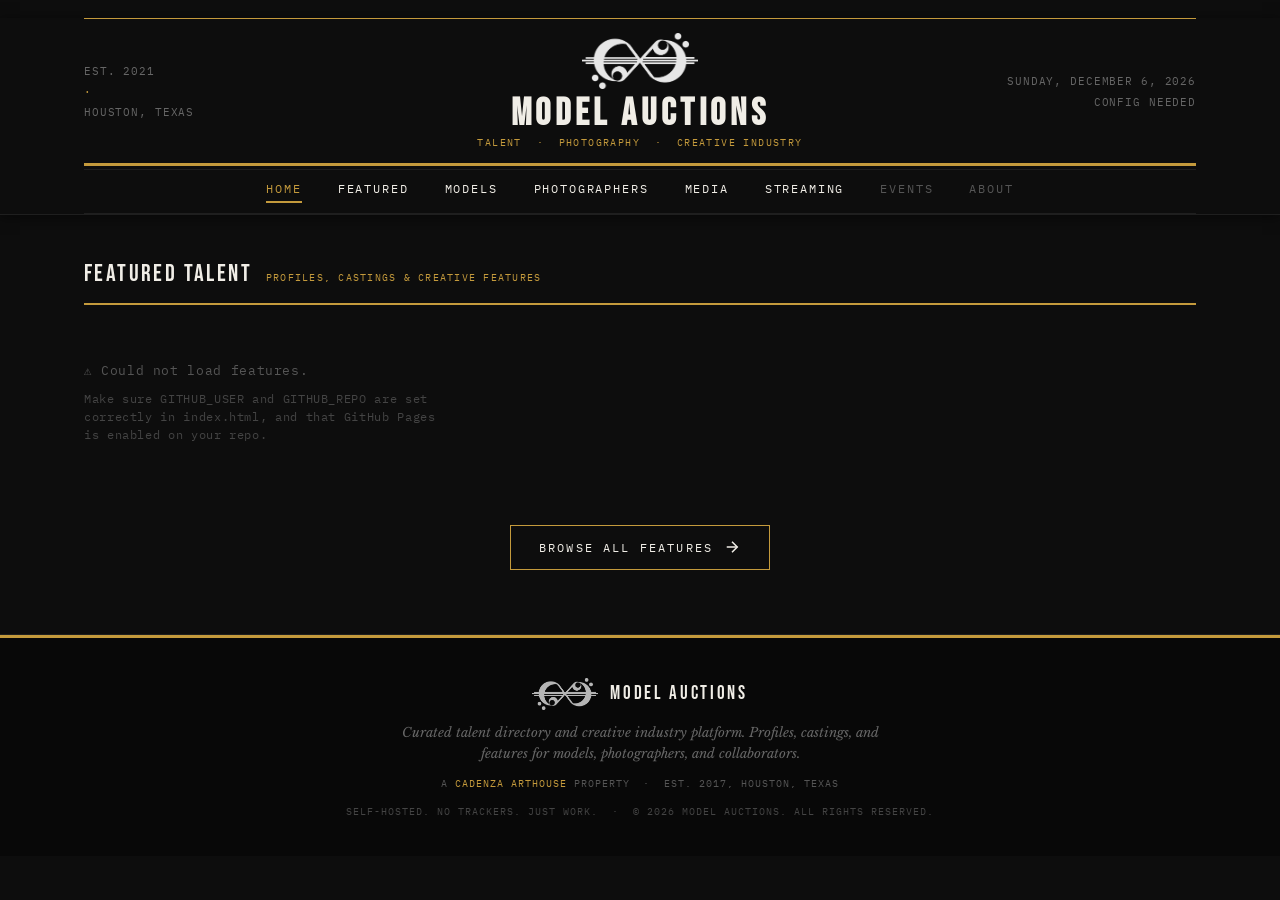
==== commit 15531381: "Media: Streaming in the masthead opens the guide; Media opens Browse on desktop, App on a phone Owne" ====
--- a/index.html
+++ b/index.html
@@ -54,6 +54,7 @@
         <a href="models/index.html">Models</a>
         <a href="photographers/index.html">Photographers</a>
         <a href="media/index.html">Media</a>
+        <a href="media/index.html?view=guide">Streaming</a>
         <a href="#" class="nav-dim">Events</a>
         <a href="#" class="nav-dim">About</a>
       </nav>
--- a/style.css
+++ b/style.css
@@ -1771,3 +1771,360 @@
   .guide-name { font-size: 0.8rem; }
   .poster-play { width: 56px; height: 56px; font-size: 1.2rem; }
 }
+
+
+/* ── MEDIA PAGE · APP VIEW ───────────────────────────────────
+   The phone streaming-app shape (modeled on the owner's Netflix
+   screenshots, 2026-09-04): app bar with the master logo, filter
+   chips, a portrait billboard with the brand mark in its corner,
+   rows of portrait cards with badges and progress, and a floating
+   bottom tab bar. Gold where the reference is red. */
+.app {
+  max-width: 640px;
+  margin: 0 auto;
+  padding-bottom: 110px;             /* room for the floating tab bar */
+}
+
+.app-bar {
+  display: flex;
+  align-items: center;
+  gap: 14px;
+  padding: 6px 4px 16px;
+}
+
+/* the master logo, tinted gold: it is a black mark on transparent,
+   so a mask over a gold background is the honest way to recolor it */
+.app-logo {
+  display: inline-block;
+  width: 58px; height: 28px;
+  background: #C49A3C;
+  -webkit-mask: url('../assets/logo.png') center / contain no-repeat;
+          mask: url('../assets/logo.png') center / contain no-repeat;
+}
+
+.app-bar-title {
+  font-family: 'Bebas Neue', sans-serif;
+  font-size: 1.9rem;
+  letter-spacing: 0.08em;
+  color: #F0EDE6;
+  line-height: 1;
+}
+
+.app-bar-right { margin-left: auto; }
+
+.app-onair {
+  display: inline-flex;
+  align-items: center;
+  gap: 8px;
+  font-family: 'IBM Plex Mono', monospace;
+  font-size: 0.6rem;
+  letter-spacing: 0.14em;
+  text-transform: uppercase;
+  color: #C49A3C;
+}
+
+.app-onair .live-dot { background: #C49A3C; }
+
+.app-chips {
+  display: flex;
+  gap: 8px;
+  overflow-x: auto;
+  padding: 0 4px 16px;
+  scrollbar-width: none;
+}
+
+.app-chips::-webkit-scrollbar { display: none; }
+
+.app-chip {
+  flex: 0 0 auto;
+  font-family: 'IBM Plex Mono', monospace;
+  font-size: 0.7rem;
+  letter-spacing: 0.08em;
+  color: #F0EDE6;
+  background: #1A1A1A;
+  border: 1px solid #333;
+  border-radius: 999px;
+  padding: 9px 16px;
+  cursor: pointer;
+  transition: background 0.2s, border-color 0.2s, color 0.2s;
+}
+
+.app-chip:hover { border-color: #C49A3C; }
+.app-chip.is-active { background: #C49A3C; border-color: #C49A3C; color: #0D0D0D; }
+
+/* billboard */
+.app-billboard {
+  position: relative;
+  aspect-ratio: 4 / 5;
+  border-radius: 14px;
+  overflow: hidden;
+  background: #111 center / cover no-repeat;
+  border: 1px solid #2A2A2A;
+  margin: 0 4px 28px;
+}
+
+.app-billboard-inner {
+  position: absolute;
+  inset: 0;
+  background: linear-gradient(to top, rgba(13,13,13,0.97) 0%, rgba(13,13,13,0.6) 32%, rgba(13,13,13,0.05) 60%, rgba(13,13,13,0.15) 100%);
+}
+
+.app-billboard-mark {
+  position: absolute;
+  top: 14px; left: 14px;
+  width: 44px; height: 22px;
+  background: #C49A3C;
+  -webkit-mask: url('../assets/logo.png') center / contain no-repeat;
+          mask: url('../assets/logo.png') center / contain no-repeat;
+  filter: drop-shadow(0 1px 4px rgba(0,0,0,0.6));
+}
+
+.app-billboard-text {
+  position: absolute;
+  left: 18px; right: 18px; bottom: 18px;
+  display: flex;
+  flex-direction: column;
+  align-items: center;
+  text-align: center;
+  gap: 10px;
+}
+
+.app-billboard-title {
+  font-family: 'Bebas Neue', sans-serif;
+  font-size: clamp(2.2rem, 9vw, 3.6rem);
+  line-height: 0.95;
+  letter-spacing: 0.04em;
+  color: #C49A3C;
+  text-shadow: 0 2px 14px rgba(0,0,0,0.8);
+}
+
+.app-billboard-tags {
+  font-family: 'IBM Plex Mono', monospace;
+  font-size: 0.62rem;
+  letter-spacing: 0.08em;
+  color: #C8C4BC;
+  text-transform: uppercase;
+}
+
+.app-billboard-btns {
+  display: grid;
+  grid-template-columns: 1fr 1fr;
+  gap: 10px;
+  width: 100%;
+  margin-top: 6px;
+}
+
+.app-btn {
+  font-family: 'IBM Plex Mono', monospace;
+  font-size: 0.74rem;
+  letter-spacing: 0.06em;
+  border-radius: 6px;
+  padding: 14px 10px;
+  border: none;
+  cursor: pointer;
+  transition: filter 0.2s;
+  white-space: nowrap;
+  overflow: hidden;
+  text-overflow: ellipsis;
+}
+
+.app-btn:hover { filter: brightness(1.12); }
+.app-btn-primary { background: #F0EDE6; color: #0D0D0D; font-weight: 500; }
+.app-btn-secondary { background: rgba(60,60,60,0.85); color: #F0EDE6; }
+
+/* rows */
+.app-row { margin-bottom: 26px; }
+
+.app-row-head {
+  display: flex;
+  align-items: baseline;
+  justify-content: space-between;
+  gap: 12px;
+  padding: 0 4px;
+  margin-bottom: 10px;
+}
+
+.app-row-head h3 {
+  font-family: 'Libre Baskerville', serif;
+  font-size: 1.05rem;
+  font-weight: 700;
+  color: #F0EDE6;
+}
+
+.app-row-sub {
+  font-family: 'IBM Plex Mono', monospace;
+  font-size: 0.58rem;
+  letter-spacing: 0.1em;
+  text-transform: uppercase;
+  color: #666;
+  white-space: nowrap;
+}
+
+.app-strip {
+  display: flex;
+  gap: 10px;
+  overflow-x: auto;
+  padding: 0 4px 6px;
+  scroll-snap-type: x mandatory;
+  scrollbar-width: none;
+}
+
+.app-strip::-webkit-scrollbar { display: none; }
+
+.app-card {
+  position: relative;
+  flex: 0 0 31%;
+  min-width: 128px;
+  max-width: 190px;
+  aspect-ratio: 2 / 3;
+  border-radius: 8px;
+  overflow: hidden;
+  background: #141414;
+  border: 1px solid #222;
+  padding: 0;
+  cursor: pointer;
+  scroll-snap-align: start;
+  transition: transform 0.2s, border-color 0.2s;
+}
+
+.app-card:hover { transform: translateY(-2px); border-color: #C49A3C; }
+
+.app-card img {
+  position: absolute;
+  inset: 0;
+  width: 100%; height: 100%;
+  object-fit: cover;
+  object-position: center;
+}
+
+.app-card-scrim {
+  position: absolute;
+  inset: 0;
+  background: linear-gradient(to top, rgba(13,13,13,0.95) 0%, rgba(13,13,13,0.35) 40%, rgba(13,13,13,0.05) 70%);
+}
+
+.app-card-title {
+  position: absolute;
+  left: 8px; right: 8px;
+  bottom: 30px;
+  font-family: 'Bebas Neue', sans-serif;
+  font-size: 1.15rem;
+  line-height: 0.95;
+  letter-spacing: 0.04em;
+  color: #F0EDE6;
+  text-shadow: 0 1px 6px rgba(0,0,0,0.8);
+  text-align: center;
+}
+
+.app-card-play {
+  position: absolute;
+  top: 38%; left: 50%;
+  transform: translate(-50%, -50%);
+  width: 46px; height: 46px;
+  border-radius: 50%;
+  border: 2px solid #F0EDE6;
+  background: rgba(13,13,13,0.5);
+  color: #F0EDE6;
+  display: flex;
+  align-items: center;
+  justify-content: center;
+  font-size: 0.95rem;
+  padding-left: 3px;
+}
+
+.app-badge {
+  position: absolute;
+  left: 0; right: 0; bottom: 0;
+  background: #C49A3C;
+  color: #0D0D0D;
+  font-family: 'IBM Plex Mono', monospace;
+  font-size: 0.56rem;
+  letter-spacing: 0.1em;
+  text-transform: uppercase;
+  text-align: center;
+  padding: 5px 4px;
+  white-space: nowrap;
+  overflow: hidden;
+  text-overflow: ellipsis;
+}
+
+.app-corner {
+  position: absolute;
+  top: 0; left: 0;
+  background: #C49A3C;
+  color: #0D0D0D;
+  font-family: 'IBM Plex Mono', monospace;
+  font-size: 0.52rem;
+  letter-spacing: 0.1em;
+  padding: 4px 6px;
+  border-bottom-right-radius: 6px;
+  z-index: 1;
+}
+
+.app-progress {
+  position: absolute;
+  left: 8px; right: 8px;
+  bottom: 24px;
+  height: 3px;
+  background: rgba(255,255,255,0.25);
+  border-radius: 2px;
+  overflow: hidden;
+}
+
+.app-progress-fill { display: block; height: 100%; background: #C49A3C; }
+
+/* floating bottom tab bar */
+.app-tabbar {
+  position: fixed;
+  left: 50%;
+  bottom: 18px;
+  transform: translateX(-50%);
+  width: min(520px, calc(100% - 32px));
+  display: grid;
+  grid-template-columns: repeat(4, 1fr);
+  background: rgba(28,28,28,0.92);
+  backdrop-filter: blur(10px);
+  border: 1px solid #333;
+  border-radius: 999px;
+  padding: 6px;
+  z-index: 90;
+  box-shadow: 0 8px 30px rgba(0,0,0,0.5);
+}
+
+.app-tab {
+  display: flex;
+  flex-direction: column;
+  align-items: center;
+  gap: 3px;
+  font-family: 'IBM Plex Mono', monospace;
+  font-size: 0.58rem;
+  letter-spacing: 0.1em;
+  text-transform: uppercase;
+  color: #999;
+  background: transparent;
+  border: none;
+  border-radius: 999px;
+  padding: 8px 4px;
+  cursor: pointer;
+  transition: background 0.2s, color 0.2s;
+}
+
+.app-tab-ico { font-size: 1rem; line-height: 1; }
+.app-tab:hover { color: #F0EDE6; }
+.app-tab.is-active { background: #333; color: #F0EDE6; }
+.app-tab.is-active .app-tab-ico { color: #C49A3C; }
+
+/* in app mode the stage is the app's own player: tighter, rounded */
+.media-app-mode .stage { max-width: 640px; margin-left: auto; margin-right: auto; }
+.media-app-mode .stage-frame { border-radius: 12px; }
+.media-app-mode .media-note { max-width: 640px; margin-left: auto; margin-right: auto; }
+
+@media (max-width: 480px) {
+  .app-card { flex-basis: 40%; }
+  .app-billboard { margin-left: 0; margin-right: 0; }
+}
+
+/* YouTube's hqdefault.jpg is 4:3 with the 16:9 frame letterboxed inside
+   it (12.5% black top and bottom). On a portrait card, cover scales by
+   height so the bars survive; oversize the image and crop them off. */
+.app-card img { top: -16.7%; height: 133.4%; }
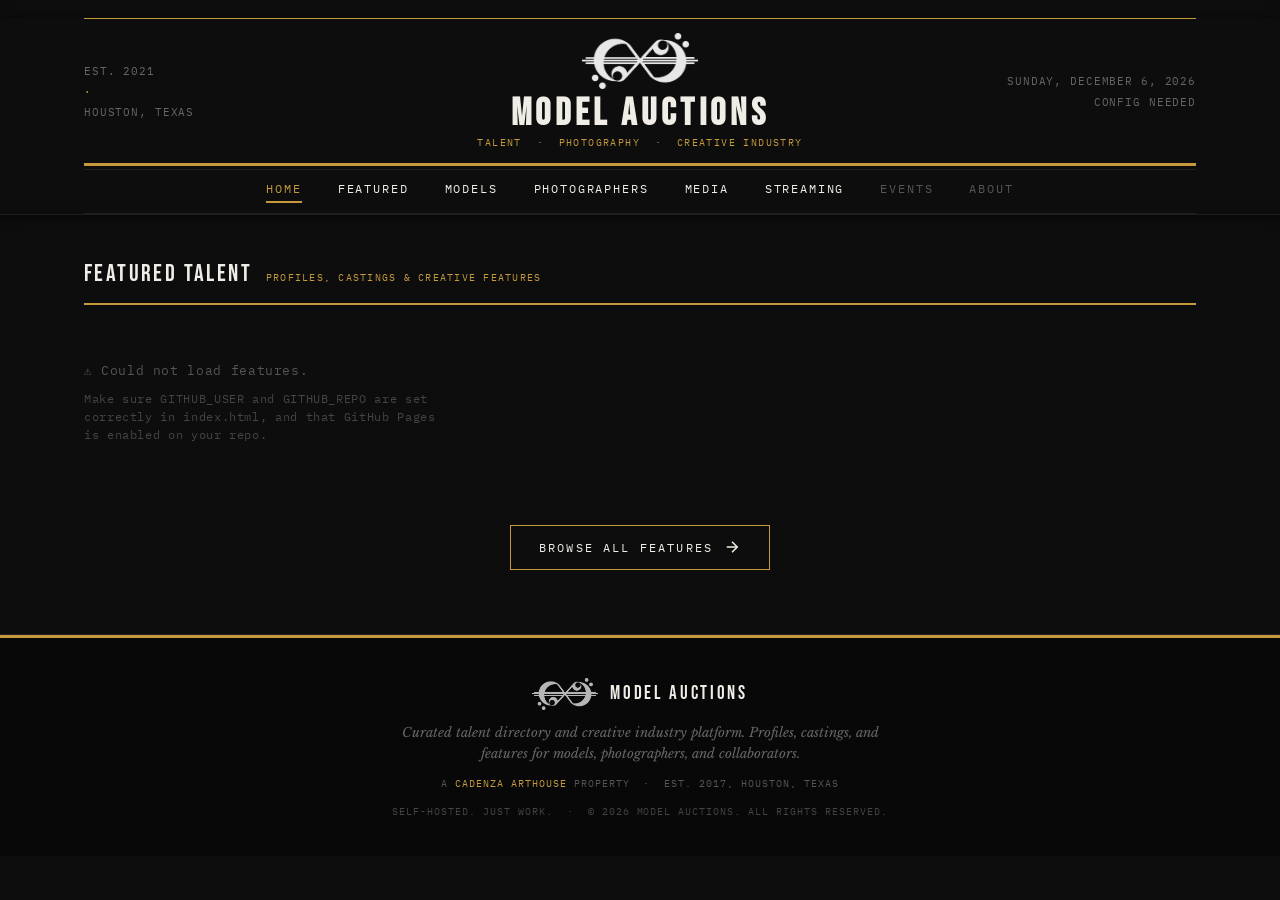
==== commit f4d6014d: "Remove the "No trackers" wording from the footers Owner ruling in chat, 2026-10-28: the sites have a" ====
--- a/index.html
+++ b/index.html
@@ -107,7 +107,7 @@
       </div>
       <p class="footer-mission">Curated talent directory and creative industry platform. Profiles, castings, and features for models, photographers, and collaborators.</p>
       <p class="footer-parent">A <a href="https://cadenzaarthouse.com" target="_blank">Cadenza Arthouse</a> property&nbsp;&nbsp;·&nbsp;&nbsp;Est. 2017, Houston, Texas</p>
-      <p class="footer-legal">Self-hosted. No trackers. Just work.&nbsp;&nbsp;·&nbsp;&nbsp;© 2026 Model Auctions. All Rights Reserved.</p>
+      <p class="footer-legal">Self-hosted. Just work.&nbsp;&nbsp;·&nbsp;&nbsp;© 2026 Model Auctions. All Rights Reserved.</p>
     </div>
   </footer>
 
